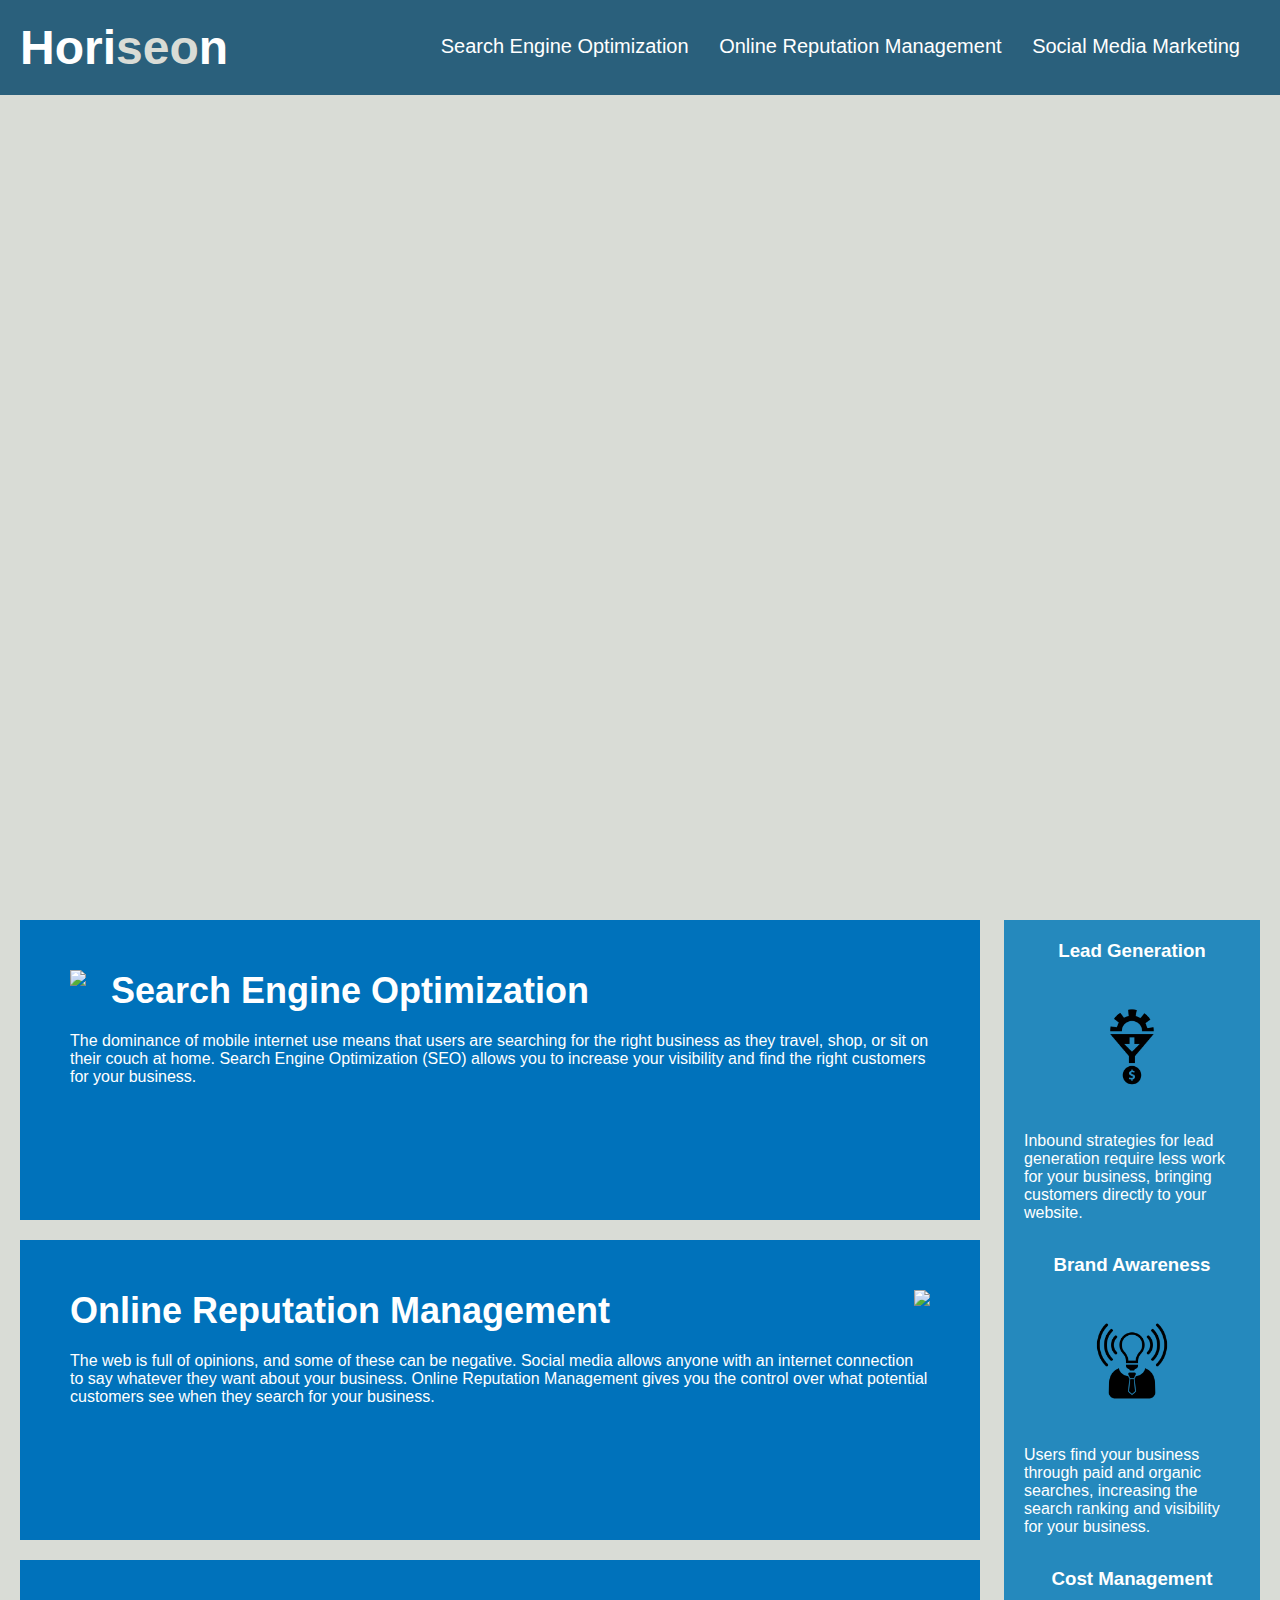
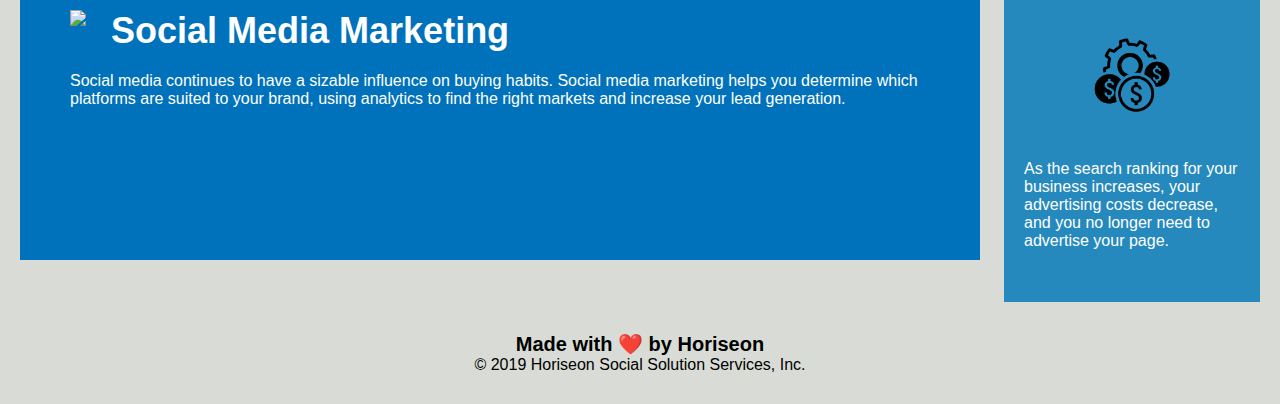
==== urban-octo-telegram/Develop/index.html @ fdb3bb31 "Add files via upload" ====
<!DOCTYPE html>
<html lang="en-us">

<head>
    <meta charset="UTF-8" />
    <link rel="stylesheet" href="./assets/css/style.css">
    <title>website</title>
</head>

<body>
    <div class="header">
        <h1>Hori<span class="seo">seo</span>n</h1>
        <div>
            <ul>
                <li>
                    <a href="#search-engine-optimization">Search Engine Optimization</a>
                </li>
                <li>
                    <a href="#online-reputation-management">Online Reputation Management</a>
                </li>
                <li>
                    <a href="#social-media-marketing">Social Media Marketing</a>
                </li>
            </ul>
        </div>
    </div>
    <div class="hero"></div>
    <div class="content">
        <div class="search-engine-optimization">
            <img src="./assets/images/search-engine-optimization.jpg" class="float-left" />
            <h2>Search Engine Optimization</h2>
            <p>
                The dominance of mobile internet use means that users are searching for the right business as they travel, shop, or sit on their couch at home. Search Engine Optimization (SEO) allows you to increase your visibility and find the right customers for your business.
            </p>
        </div>
        <div id="online-reputation-management" class="online-reputation-management">
            <img src="./assets/images/online-reputation-management.jpg" class="float-right" />
            <h2>Online Reputation Management</h2>
            <p>
                The web is full of opinions, and some of these can be negative. Social media allows anyone with an internet connection to say whatever they want about your business. Online Reputation Management gives you the control over what potential customers see when they search for your business.
            </p>
        </div>
        <div id="social-media-marketing" class="social-media-marketing">
            <img src="./assets/images/social-media-marketing.jpg" class="float-left" />
            <h2>Social Media Marketing</h2>
            <p>
                Social media continues to have a sizable influence on buying habits. Social media marketing helps you determine which platforms are suited to your brand, using analytics to find the right markets and increase your lead generation.
            </p>
        </div>
    </div>
    <div class="benefits">
        <div class="benefit-lead">
            <h3>Lead Generation</h3>
            <img src="./assets/images/lead-generation.png" />
            <p>
                Inbound strategies for lead generation require less work for your business, bringing customers directly to your website.
            </p>
        </div>
        <div class="benefit-brand">
            <h3>Brand Awareness</h3>
            <img src="./assets/images/brand-awareness.png" />
            <p>
                Users find your business through paid and organic searches, increasing the search ranking and visibility for your business.
            </p>
        </div>
        <div class="benefit-cost">
            <h3>Cost Management</h3>
            <img src="./assets/images/cost-management.png"></img>
            <p>
                As the search ranking for your business increases, your advertising costs decrease, and you no longer need to advertise your page.
            </p>
        </div>
    </div>
    <div class="footer">
        <h2>Made with ❤️️ by Horiseon</h2>
        <p>
            &copy; 2019 Horiseon Social Solution Services, Inc.
        </p>
    </div>
</body>

</html>
---- urban-octo-telegram/Develop/assets/css/style.css ----
* {
    box-sizing: border-box;
    padding: 0;
    margin: 0;
}

body {
    background-color: #d9dcd6;
}

.header {
    padding: 20px;
    font-family: 'Trebuchet MS', 'Lucida Sans Unicode', 'Lucida Grande', 'Lucida Sans', Arial, sans-serif;
    background-color: #2a607c;
    color: #ffffff;
}

.header h1 {
    display: inline-block;
    font-size: 48px;
}

.header h1 .seo {
    color: #d9dcd6;
}

.header div {
    padding-top: 15px;
    margin-right: 20px;
    float: right;
    font-family: 'Gill Sans', 'Gill Sans MT', Calibri, 'Trebuchet MS', sans-serif;
    font-size: 20px;
}

.header div ul {
    list-style-type: none;
}

.header div ul li {
    display: inline-block;
    margin-left: 25px;
}

a {
    color: #ffffff;
    text-decoration: none;
}

p {
    font-size: 16px;
}

.hero {
    height: 800px;
    width: 100%;
    margin-bottom: 25px;
    background-image: url("../images/digital-marketing-meeting.jpg");
    background-size: cover;
    background-position: center;
}

.float-left {
    float: left;
    margin-right: 25px;
}

.float-right {
    float: right;
    margin-left: 25px;
}

.content {
    width: 75%;
    display: inline-block;
    margin-left: 20px;
}

.benefits {
    margin-right: 20px;
    padding: 20px;
    clear: both;
    float: right;
    width: 20%;
    height: 100%;
    font-family: 'Gill Sans', 'Gill Sans MT', Calibri, 'Trebuchet MS', sans-serif;
    background-color: #2589bd;
}

.benefit-lead {
    margin-bottom: 32px;
    color: #ffffff;
}

.benefit-brand {
    margin-bottom: 32px;
    color: #ffffff;
}

.benefit-cost {
    margin-bottom: 32px;
    color: #ffffff;
}

.benefit-lead h3 {
    margin-bottom: 10px;
    text-align: center;
}

.benefit-brand h3 {
    margin-bottom: 10px;
    text-align: center;
}

.benefit-cost h3 {
    margin-bottom: 10px;
    text-align: center;
}

.benefit-lead img {
    display: block;
    margin: 10px auto;
    max-width: 150px;
}

.benefit-brand img {
    display: block;
    margin: 10px auto;
    max-width: 150px;
}

.benefit-cost img {
    display: block;
    margin: 10px auto;
    max-width: 150px;
}

.search-engine-optimization {
    margin-bottom: 20px;
    padding: 50px;
    height: 300px;
    font-family: 'Gill Sans', 'Gill Sans MT', Calibri, 'Trebuchet MS', sans-serif;
    background-color: #0072bb;
    color: #ffffff;
}

.online-reputation-management {
    margin-bottom: 20px;
    padding: 50px;
    height: 300px;
    font-family: 'Gill Sans', 'Gill Sans MT', Calibri, 'Trebuchet MS', sans-serif;
    background-color: #0072bb;
    color: #ffffff;
}

.social-media-marketing {
    margin-bottom: 20px;
    padding: 50px;
    height: 300px;
    font-family: 'Gill Sans', 'Gill Sans MT', Calibri, 'Trebuchet MS', sans-serif;
    background-color: #0072bb;
    color: #ffffff;
}

.search-engine-optimization img {
    max-height: 200px;
}

.online-reputation-management img {
    max-height: 200px;
}

.social-media-marketing img {
    max-height: 200px;
}

.search-engine-optimization h2 {
    margin-bottom: 20px;
    font-size: 36px;
}

.online-reputation-management h2 {
    margin-bottom: 20px;
    font-size: 36px;
}

.social-media-marketing h2 {
    margin-bottom: 20px;
    font-size: 36px;
}

.footer {
    padding: 30px;
    clear: both;
    font-family: 'Trebuchet MS', 'Lucida Sans Unicode', 'Lucida Grande', 'Lucida Sans', Arial, sans-serif;
    text-align: center;
}

.footer h2 {
    font-size: 20px;
}
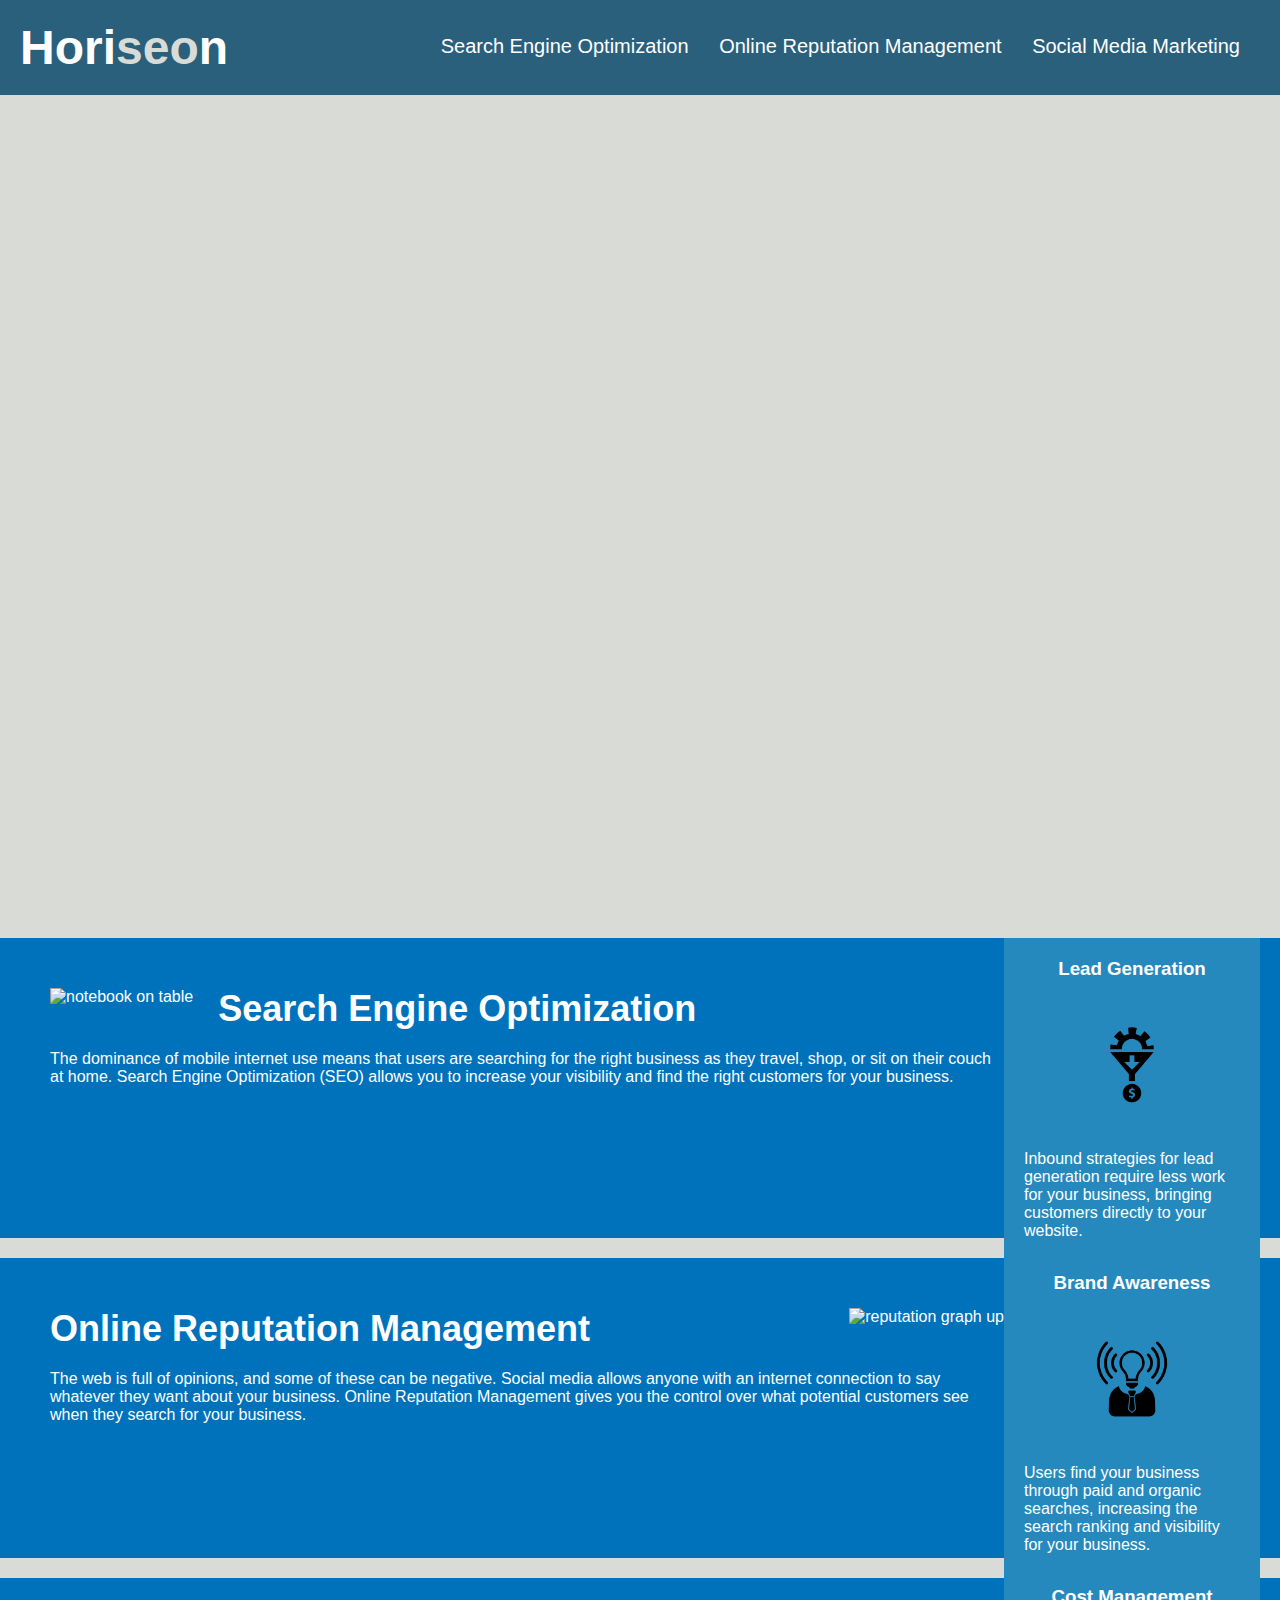
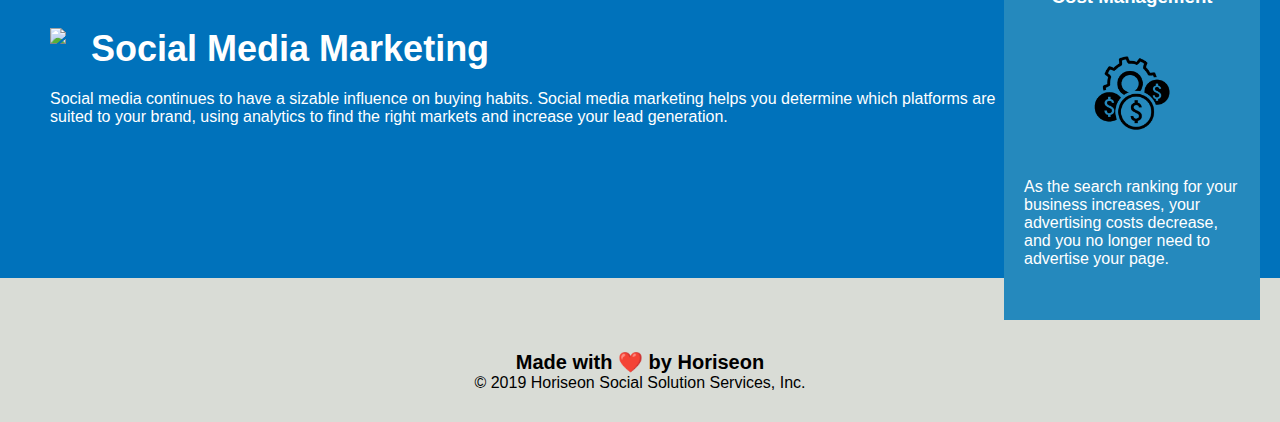
==== commit 0d0ea113: "changes to challenge" ====
--- a/urban-octo-telegram/Develop/index.html
+++ b/urban-octo-telegram/Develop/index.html
@@ -4,79 +4,90 @@
 <head>
     <meta charset="UTF-8" />
     <link rel="stylesheet" href="./assets/css/style.css">
-    <title>website</title>
+    <title>Horiseon Website</title>
 </head>
 
 <body>
-    <div class="header">
-        <h1>Hori<span class="seo">seo</span>n</h1>
-        <div>
-            <ul>
-                <li>
-                    <a href="#search-engine-optimization">Search Engine Optimization</a>
-                </li>
-                <li>
-                    <a href="#online-reputation-management">Online Reputation Management</a>
-                </li>
-                <li>
-                    <a href="#social-media-marketing">Social Media Marketing</a>
-                </li>
-            </ul>
-        </div>
-    </div>
-    <div class="hero"></div>
-    <div class="content">
+    <header>
+        <div class="header">
+            <h1>Hori<span class="seo">seo</span>n</h1>
+            <div>
+                <ul>
+                    <li><a href="#search-engine-optimization">Search Engine Optimization</a></li>
+                    <li><a href="#online-reputation-management">Online Reputation Management</a></li>
+                    <li><a href="#social-media-marketing">Social Media Marketing</a></li>
+                </ul>
+            </div>
+    </header>
+
+    <main>
+        <div class="hero"></div>
+        <div class="content">
+    </main>
+
+    <section>
+        <div class="benefits">
+            <div class="benefit-lead">
+                <h3>Lead Generation</h3>
+                <img src="./assets/images/lead-generation.png" />
+                <p>
+                    Inbound strategies for lead generation require less work for your business, bringing customers directly to your website.
+                </p>
+            </div>
+            <div class="benefit-brand">
+                <h3>Brand Awareness</h3>
+                <img src="./assets/images/brand-awareness.png" />
+                <p>
+                    Users find your business through paid and organic searches, increasing the search ranking and visibility for your business.
+                </p>
+            </div>
+            <div class="benefit-cost">
+                <h3>Cost Management</h3>
+                <img src="./assets/images/cost-management.png"></img>
+                <p>
+                    As the search ranking for your business increases, your advertising costs decrease, and you no longer need to advertise your page.
+                </p>
+            </div>
+    </section>   
+ 
+    <section>
         <div class="search-engine-optimization">
-            <img src="./assets/images/search-engine-optimization.jpg" class="float-left" />
+            <img src="./assets/images/search-engine-optimization.jpg" alt="notebook on table" class="float-left" />
             <h2>Search Engine Optimization</h2>
             <p>
                 The dominance of mobile internet use means that users are searching for the right business as they travel, shop, or sit on their couch at home. Search Engine Optimization (SEO) allows you to increase your visibility and find the right customers for your business.
             </p>
         </div>
+    </section>
+
+    <section>
         <div id="online-reputation-management" class="online-reputation-management">
-            <img src="./assets/images/online-reputation-management.jpg" class="float-right" />
+            <img src="./assets/images/online-reputation-management.jpg" alt="reputation graph up" class="float-right" />
             <h2>Online Reputation Management</h2>
             <p>
                 The web is full of opinions, and some of these can be negative. Social media allows anyone with an internet connection to say whatever they want about your business. Online Reputation Management gives you the control over what potential customers see when they search for your business.
             </p>
         </div>
-        <div id="social-media-marketing" class="social-media-marketing">
+    </section>
+
+    <section>
+        <div id="social-media-marketing" alt="a bunch of word bubbles" class="social-media-marketing">
             <img src="./assets/images/social-media-marketing.jpg" class="float-left" />
             <h2>Social Media Marketing</h2>
             <p>
                 Social media continues to have a sizable influence on buying habits. Social media marketing helps you determine which platforms are suited to your brand, using analytics to find the right markets and increase your lead generation.
             </p>
         </div>
-    </div>
-    <div class="benefits">
-        <div class="benefit-lead">
-            <h3>Lead Generation</h3>
-            <img src="./assets/images/lead-generation.png" />
+    </section>
+
+    <footer>
+        <div class="footer">
+            <h2>Made with ❤️️ by Horiseon</h2>
             <p>
-                Inbound strategies for lead generation require less work for your business, bringing customers directly to your website.
+                &copy; 2019 Horiseon Social Solution Services, Inc.
             </p>
-        </div>
-        <div class="benefit-brand">
-            <h3>Brand Awareness</h3>
-            <img src="./assets/images/brand-awareness.png" />
-            <p>
-                Users find your business through paid and organic searches, increasing the search ranking and visibility for your business.
-            </p>
-        </div>
-        <div class="benefit-cost">
-            <h3>Cost Management</h3>
-            <img src="./assets/images/cost-management.png"></img>
-            <p>
-                As the search ranking for your business increases, your advertising costs decrease, and you no longer need to advertise your page.
-            </p>
-        </div>
-    </div>
-    <div class="footer">
-        <h2>Made with ❤️️ by Horiseon</h2>
-        <p>
-            &copy; 2019 Horiseon Social Solution Services, Inc.
-        </p>
-    </div>
+    </footer>
+
 </body>
 
 </html>
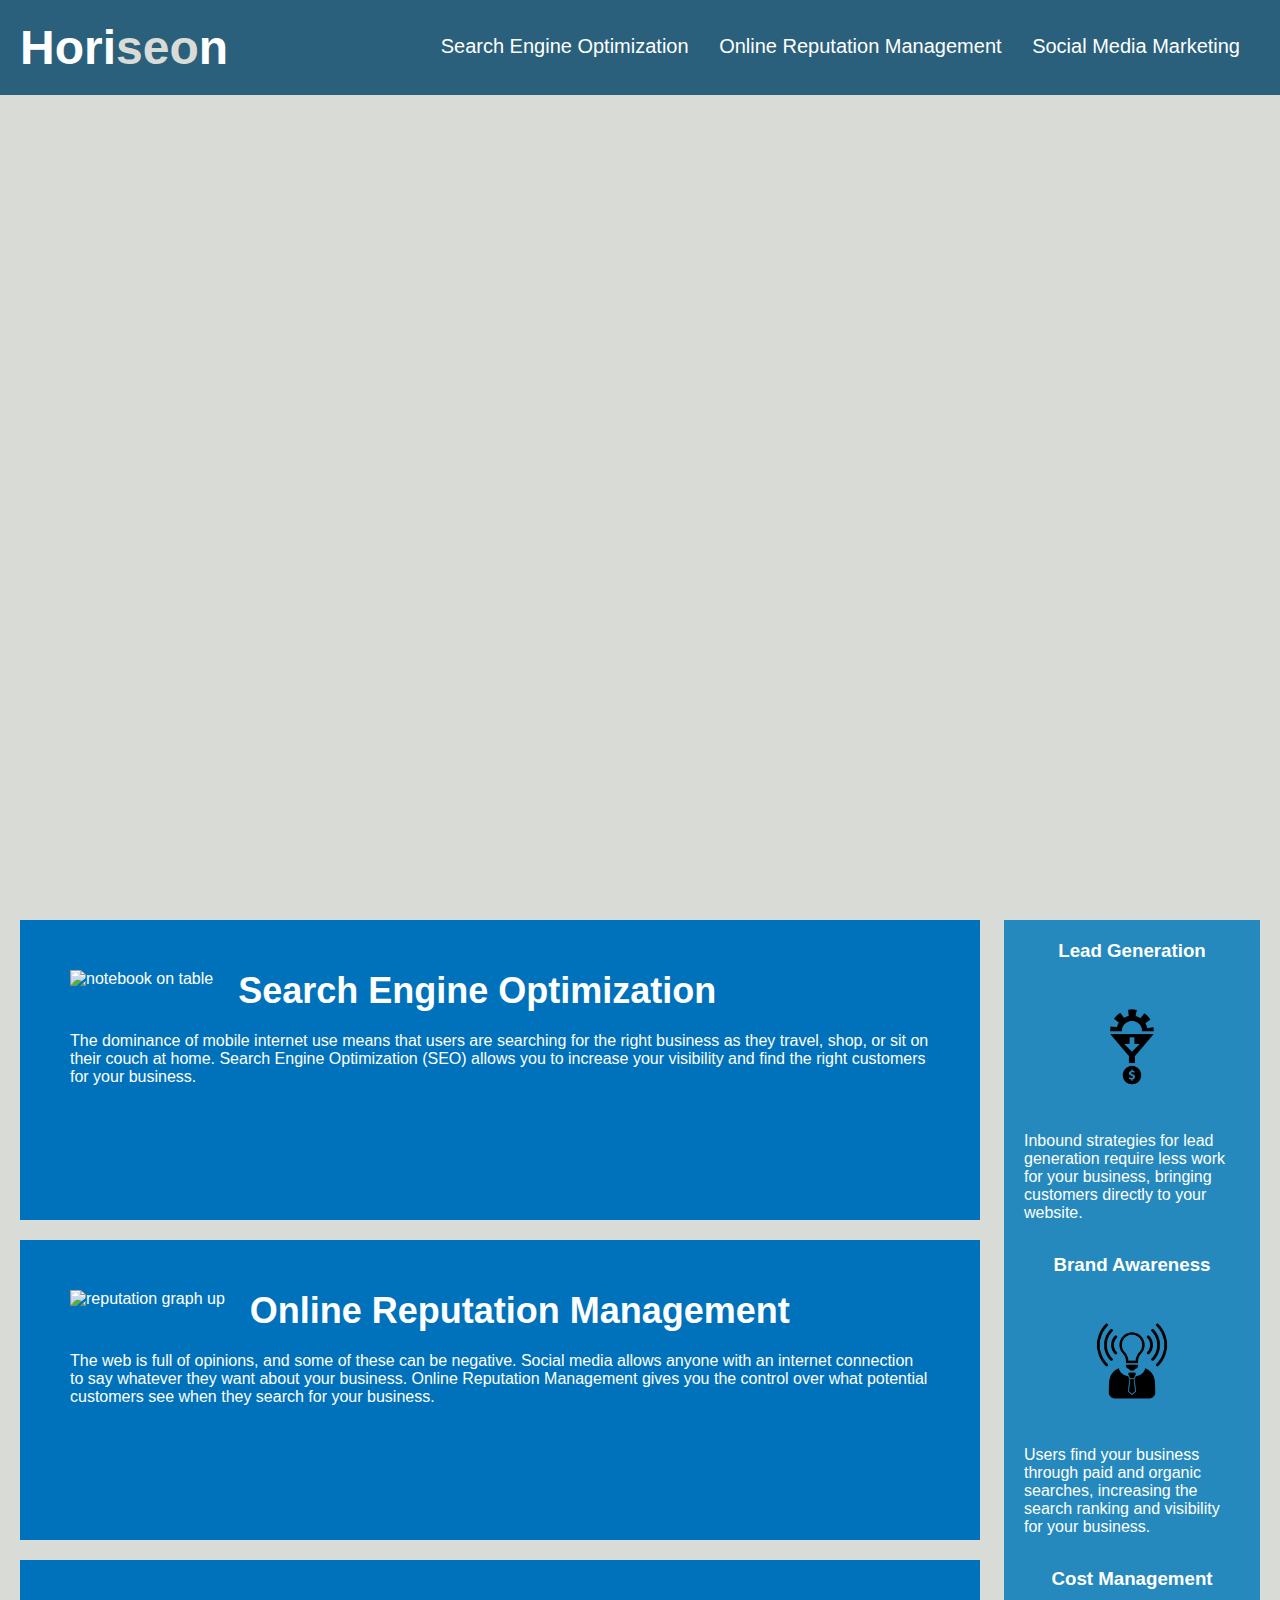
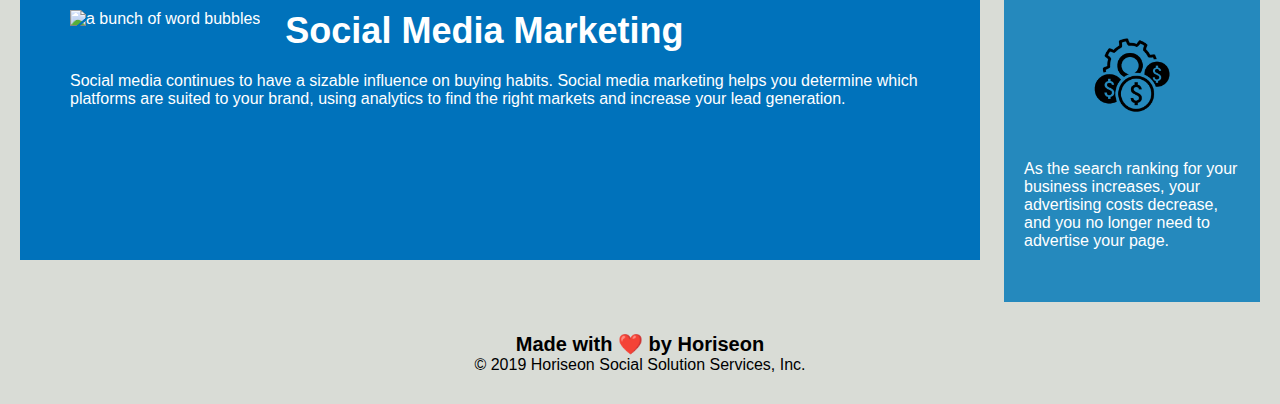
==== commit 23d57728: "bug fixing divs that were deleted" ====
--- a/urban-octo-telegram/Develop/index.html
+++ b/urban-octo-telegram/Develop/index.html
@@ -8,74 +8,84 @@
 </head>
 
 <body>
-    <header>
-        <div class="header">
-            <h1>Hori<span class="seo">seo</span>n</h1>
-            <div>
-                <ul>
-                    <li><a href="#search-engine-optimization">Search Engine Optimization</a></li>
-                    <li><a href="#online-reputation-management">Online Reputation Management</a></li>
-                    <li><a href="#social-media-marketing">Social Media Marketing</a></li>
-                </ul>
-            </div>
+    <header class="header">
+        <h1>Hori<span class="seo">seo</span>n</h1>
+        <div>
+            <ul>
+                <li><a href="#search-engine-optimization">Search Engine Optimization</a></li>
+                <li><a href="#online-reputation-management">Online Reputation Management</a></li>
+                <li><a href="#social-media-marketing">Social Media Marketing</a></li>
+            </ul>
+        </div>
     </header>
 
     <main>
-        <div class="hero"></div>
-        <div class="content">
+        <div class="cover-photo"></div>
     </main>
 
-    <section>
-        <div class="benefits">
-            <div class="benefit-lead">
-                <h3>Lead Generation</h3>
-                <img src="./assets/images/lead-generation.png" />
+    <div class="content">
+        <section>
+            <div class="search-engine-optimization">
+                <img src="./assets/images/search-engine-optimization.jpg" alt="notebook on table" class="float-left" />
+                <h2>Search Engine Optimization</h2>
                 <p>
-                    Inbound strategies for lead generation require less work for your business, bringing customers directly to your website.
+                    The dominance of mobile internet use means that users are searching for the right business as they
+                    travel, shop, or sit on their couch at home. Search Engine Optimization (SEO) allows you to increase
+                    your visibility and find the right customers for your business.
                 </p>
             </div>
-            <div class="benefit-brand">
-                <h3>Brand Awareness</h3>
-                <img src="./assets/images/brand-awareness.png" />
+        </section>
+
+        <section>
+            <div class="online-reputation-management">
+                <img src="./assets/images/online-reputation-management.jpg" alt="reputation graph up"
+                    class="float-left" />
+                <h2>Online Reputation Management</h2>
                 <p>
-                    Users find your business through paid and organic searches, increasing the search ranking and visibility for your business.
+                    The web is full of opinions, and some of these can be negative. Social media allows anyone with an
+                    internet connection to say whatever they want about your business. Online Reputation Management
+                    gives you the control over what potential customers see when they search for your business.
                 </p>
             </div>
-            <div class="benefit-cost">
-                <h3>Cost Management</h3>
-                <img src="./assets/images/cost-management.png"></img>
+        </section>
+
+        <section>
+            <div class="social-media-marketing">
+                <img src="./assets/images/social-media-marketing.jpg" alt="a bunch of word bubbles"
+                    class="float-left" />
+                <h2>Social Media Marketing</h2>
                 <p>
-                    As the search ranking for your business increases, your advertising costs decrease, and you no longer need to advertise your page.
+                    Social media continues to have a sizable influence on buying habits. Social media marketing helps
+                    you determine which platforms are suited to your brand, using analytics to find the right markets
+                    and increase your lead generation.
                 </p>
             </div>
-    </section>   
- 
-    <section>
-        <div class="search-engine-optimization">
-            <img src="./assets/images/search-engine-optimization.jpg" alt="notebook on table" class="float-left" />
-            <h2>Search Engine Optimization</h2>
+        </section>
+    </div>
+
+    <section class="benefits">
+        <div class="benefit-lead">
+            <h3>Lead Generation</h3>
+            <img src="./assets/images/lead-generation.png" />
             <p>
-                The dominance of mobile internet use means that users are searching for the right business as they travel, shop, or sit on their couch at home. Search Engine Optimization (SEO) allows you to increase your visibility and find the right customers for your business.
+                Inbound strategies for lead generation require less work for your business, bringing customers
+                directly to your website.
             </p>
         </div>
-    </section>
-
-    <section>
-        <div id="online-reputation-management" class="online-reputation-management">
-            <img src="./assets/images/online-reputation-management.jpg" alt="reputation graph up" class="float-right" />
-            <h2>Online Reputation Management</h2>
+        <div class="benefit-brand">
+            <h3>Brand Awareness</h3>
+            <img src="./assets/images/brand-awareness.png" />
             <p>
-                The web is full of opinions, and some of these can be negative. Social media allows anyone with an internet connection to say whatever they want about your business. Online Reputation Management gives you the control over what potential customers see when they search for your business.
+                Users find your business through paid and organic searches, increasing the search ranking and
+                visibility for your business.
             </p>
         </div>
-    </section>
-
-    <section>
-        <div id="social-media-marketing" alt="a bunch of word bubbles" class="social-media-marketing">
-            <img src="./assets/images/social-media-marketing.jpg" class="float-left" />
-            <h2>Social Media Marketing</h2>
+        <div class="benefit-cost">
+            <h3>Cost Management</h3>
+            <img src="./assets/images/cost-management.png"></img>
             <p>
-                Social media continues to have a sizable influence on buying habits. Social media marketing helps you determine which platforms are suited to your brand, using analytics to find the right markets and increase your lead generation.
+                As the search ranking for your business increases, your advertising costs decrease, and you no
+                longer need to advertise your page.
             </p>
         </div>
     </section>
@@ -90,4 +100,4 @@
 
 </body>
 
-</html>
+</html>--- a/urban-octo-telegram/Develop/assets/css/style.css
+++ b/urban-octo-telegram/Develop/assets/css/style.css
@@ -50,7 +50,7 @@
     font-size: 16px;
 }
 
-.hero {
+.cover-photo {
     height: 800px;
     width: 100%;
     margin-bottom: 25px;
@@ -86,7 +86,7 @@
     background-color: #2589bd;
 }
 
-.benefit-lead {
+.benefit-lead  {
     margin-bottom: 32px;
     color: #ffffff;
 }
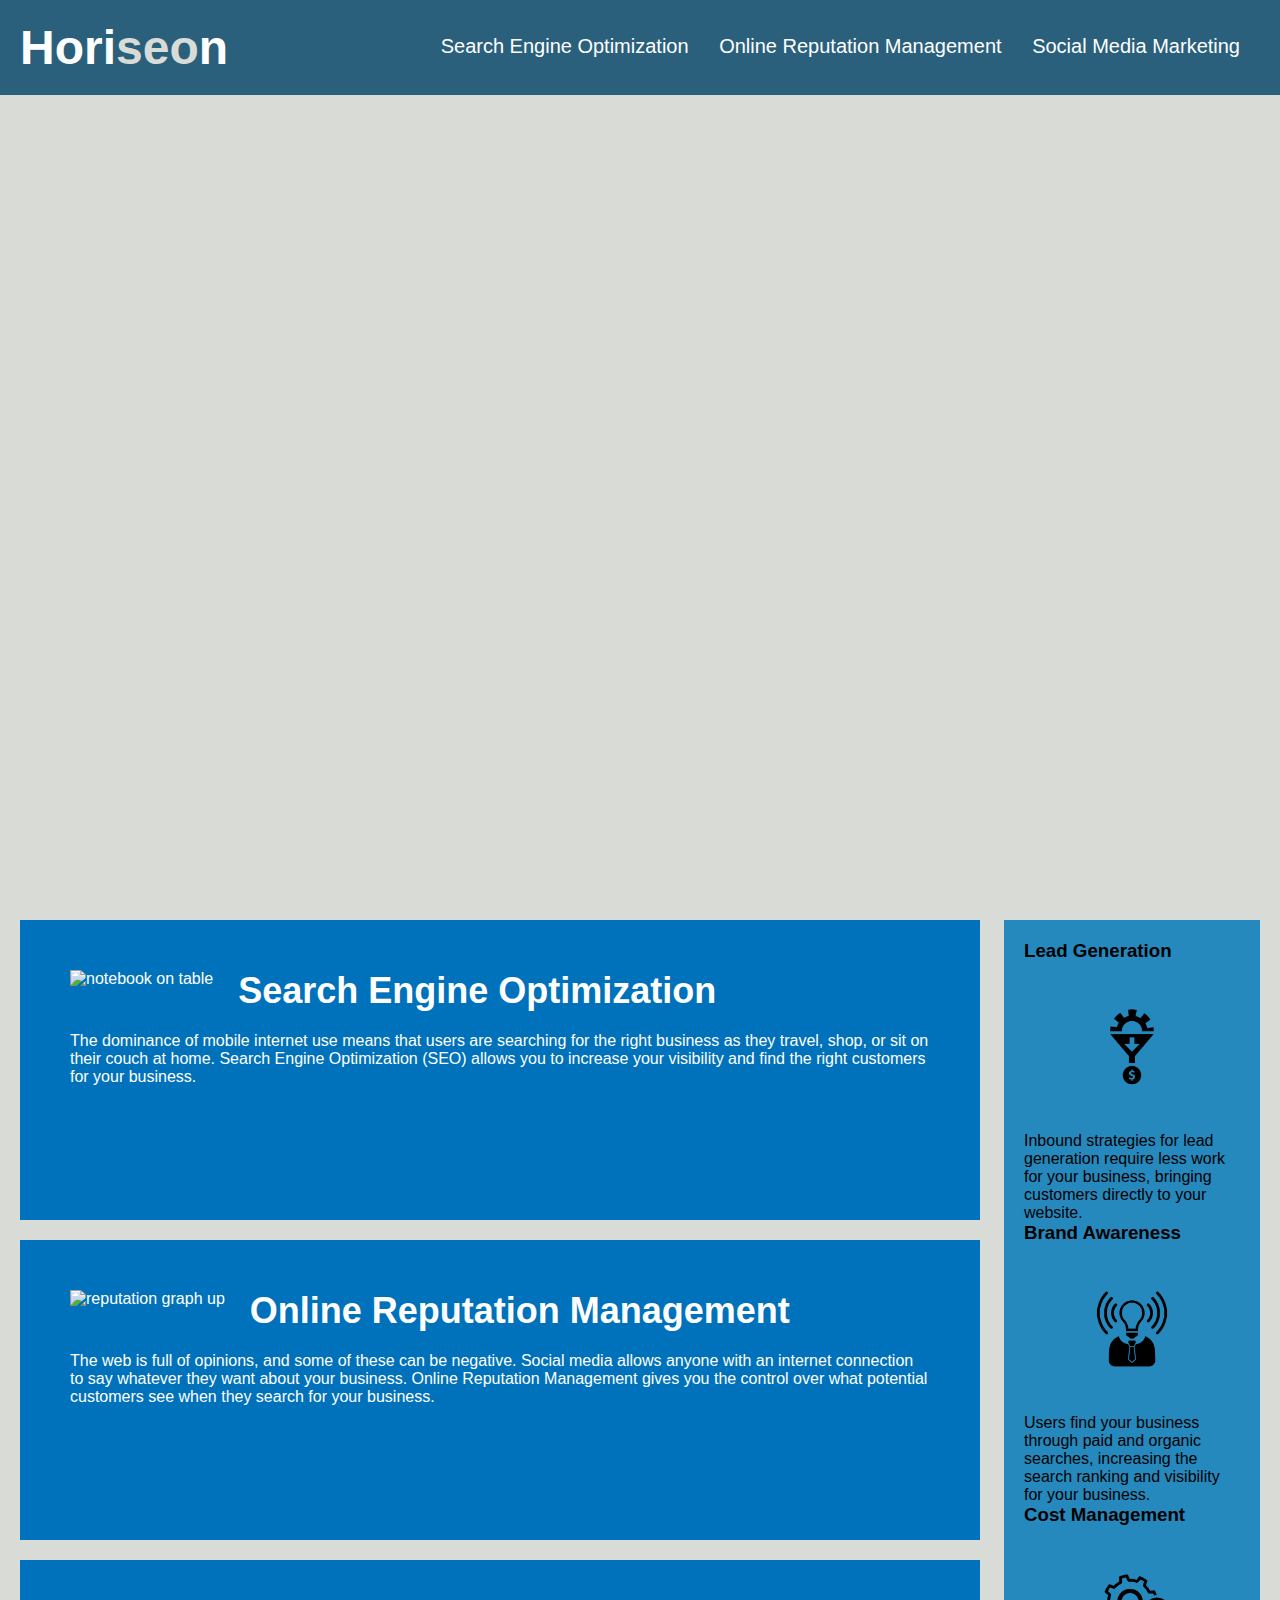
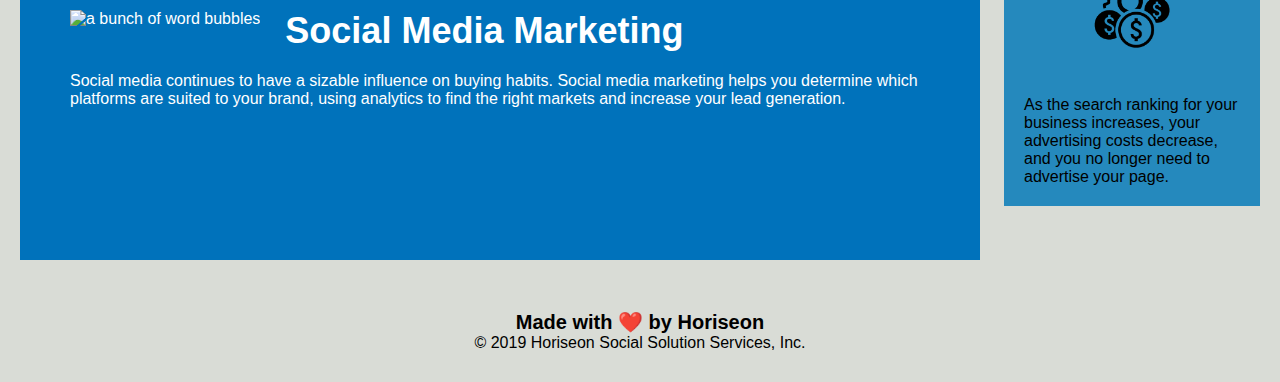
==== commit 7af9deca: "final edits to html in content section" ====
--- a/urban-octo-telegram/Develop/index.html
+++ b/urban-octo-telegram/Develop/index.html
@@ -19,48 +19,39 @@
         </div>
     </header>
 
-    <main>
-        <div class="cover-photo"></div>
+    <main class="cover-photo">
     </main>
 
     <div class="content">
-        <section>
-            <div class="search-engine-optimization">
-                <img src="./assets/images/search-engine-optimization.jpg" alt="notebook on table" class="float-left" />
-                <h2>Search Engine Optimization</h2>
-                <p>
-                    The dominance of mobile internet use means that users are searching for the right business as they
-                    travel, shop, or sit on their couch at home. Search Engine Optimization (SEO) allows you to increase
-                    your visibility and find the right customers for your business.
-                </p>
-            </div>
+        <section class="search-engine-optimization">
+            <img src="./assets/images/search-engine-optimization.jpg" alt="notebook on table" class="float-left" />
+            <h2>Search Engine Optimization</h2>
+            <p>
+                The dominance of mobile internet use means that users are searching for the right business as they
+                travel, shop, or sit on their couch at home. Search Engine Optimization (SEO) allows you to increase
+                your visibility and find the right customers for your business.
         </section>
 
-        <section>
-            <div class="online-reputation-management">
-                <img src="./assets/images/online-reputation-management.jpg" alt="reputation graph up"
-                    class="float-left" />
-                <h2>Online Reputation Management</h2>
-                <p>
-                    The web is full of opinions, and some of these can be negative. Social media allows anyone with an
-                    internet connection to say whatever they want about your business. Online Reputation Management
-                    gives you the control over what potential customers see when they search for your business.
-                </p>
-            </div>
+        <section class="online-reputation-management">
+            <img src="./assets/images/online-reputation-management.jpg" alt="reputation graph up" class="float-left" />
+            <h2>Online Reputation Management</h2>
+            <p>
+                The web is full of opinions, and some of these can be negative. Social media allows anyone with an
+                internet connection to say whatever they want about your business. Online Reputation Management
+                gives you the control over what potential customers see when they search for your business.
+            </p>
         </section>
 
-        <section>
-            <div class="social-media-marketing">
-                <img src="./assets/images/social-media-marketing.jpg" alt="a bunch of word bubbles"
-                    class="float-left" />
-                <h2>Social Media Marketing</h2>
-                <p>
-                    Social media continues to have a sizable influence on buying habits. Social media marketing helps
-                    you determine which platforms are suited to your brand, using analytics to find the right markets
-                    and increase your lead generation.
-                </p>
-            </div>
+        <section class="social-media-marketing">
+            <img src="./assets/images/social-media-marketing.jpg" alt="a bunch of word bubbles" class="float-left" />
+            <h2>Social Media Marketing</h2>
+            <p>
+                Social media continues to have a sizable influence on buying habits. Social media marketing helps
+                you determine which platforms are suited to your brand, using analytics to find the right markets
+                and increase your lead generation.
+            </p>
         </section>
+
     </div>
 
     <section class="benefits">
@@ -90,12 +81,12 @@
         </div>
     </section>
 
-    <footer>
-        <div class="footer">
-            <h2>Made with ❤️️ by Horiseon</h2>
-            <p>
-                &copy; 2019 Horiseon Social Solution Services, Inc.
-            </p>
+
+    <footer class="footer">
+        <h2>Made with ❤️️ by Horiseon</h2>
+        <p>
+            &copy; 2019 Horiseon Social Solution Services, Inc.
+        </p>
     </footer>
 
 </body>
--- a/urban-octo-telegram/Develop/assets/css/style.css
+++ b/urban-octo-telegram/Develop/assets/css/style.css
@@ -86,12 +86,12 @@
     background-color: #2589bd;
 }
 
-.benefit-lead  {
+.benefit-lead .benefit-cost .benefit-brand {
     margin-bottom: 32px;
     color: #ffffff;
 }
 
-.benefit-brand {
+/* .benefit-brand {
     margin-bottom: 32px;
     color: #ffffff;
 }
@@ -99,14 +99,14 @@
 .benefit-cost {
     margin-bottom: 32px;
     color: #ffffff;
-}
-
-.benefit-lead h3 {
+} */
+
+.benefit-lead h3 .benefit-brand h3 .benefit-cost h3 {
     margin-bottom: 10px;
     text-align: center;
 }
 
-.benefit-brand h3 {
+/* .benefit-brand h3 {
     margin-bottom: 10px;
     text-align: center;
 }
@@ -114,7 +114,7 @@
 .benefit-cost h3 {
     margin-bottom: 10px;
     text-align: center;
-}
+} */
 
 .benefit-lead img {
     display: block;
